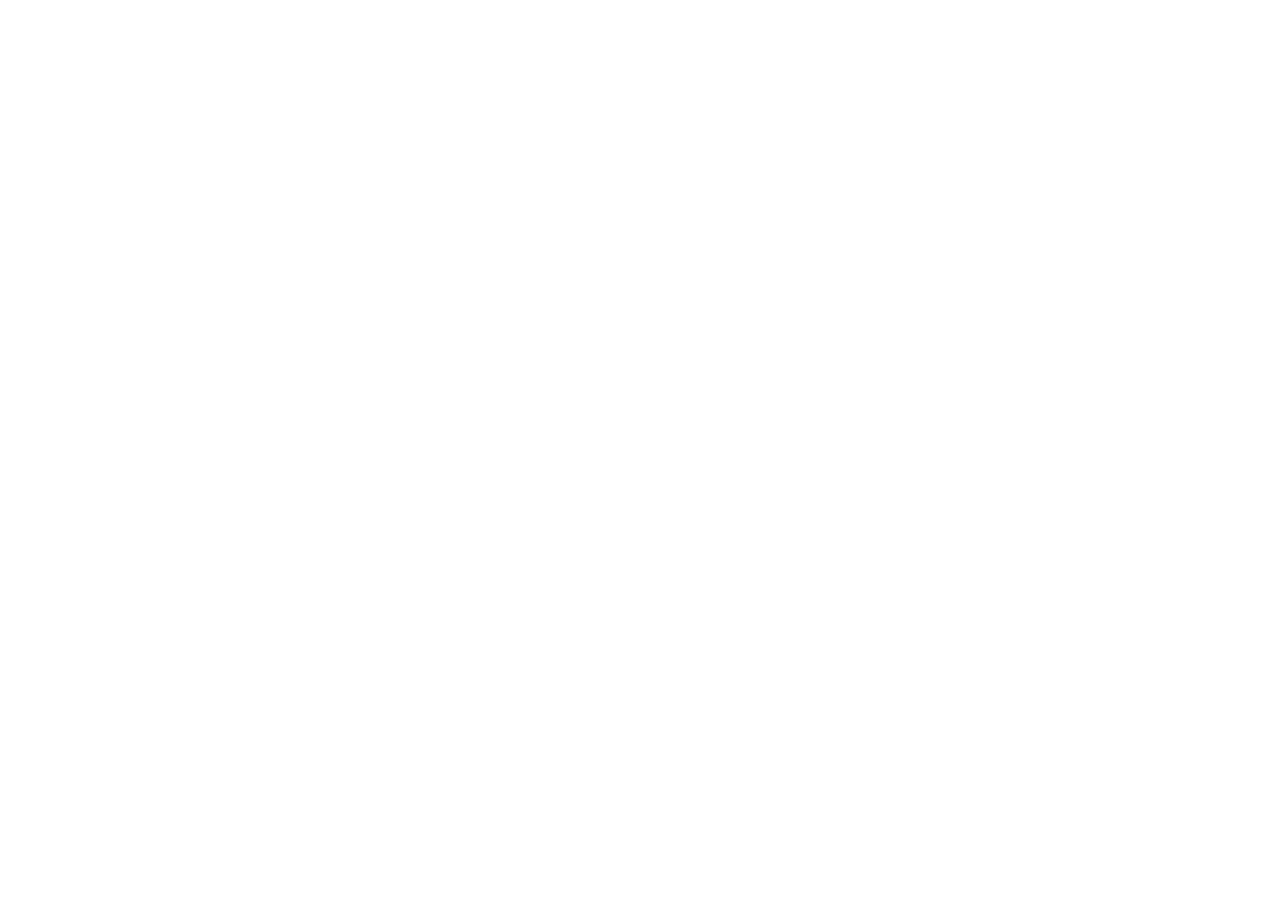
==== index.html @ cb74c90e "genesis" ====
<!DOCTYPE html>
<html lang="pt-br">
<head>
    <meta charset="UTF-8">
    <meta name="viewport" content="width=device-width, initial-scale=1.0">
    <title>Receitas</title>
</head>
<body>
    
</body>
</html>
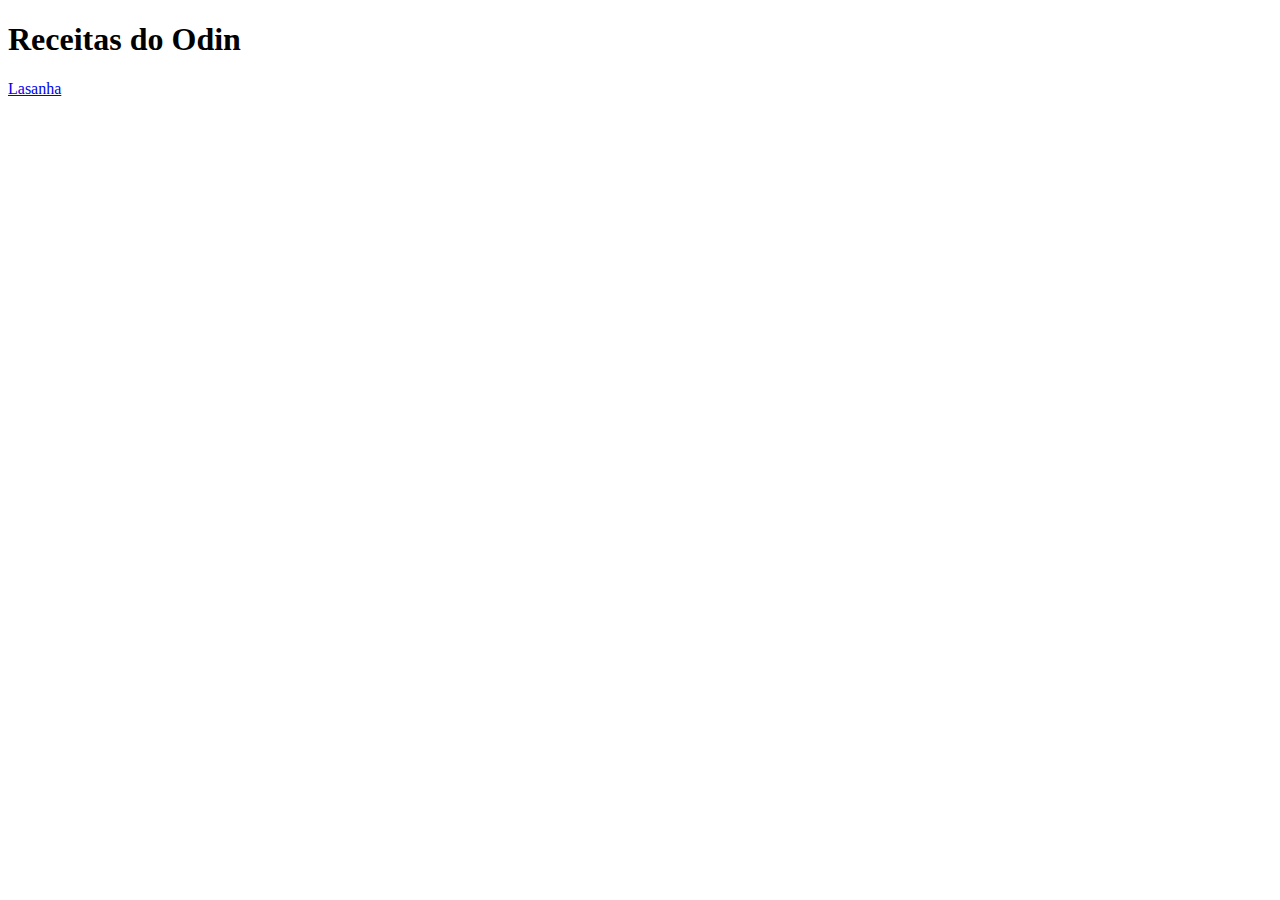
==== commit 96237501: "adicionada receita lasanha" ====
--- a/index.html
+++ b/index.html
@@ -3,9 +3,10 @@
 <head>
     <meta charset="UTF-8">
     <meta name="viewport" content="width=device-width, initial-scale=1.0">
-    <title>Receitas</title>
+    <title>Receitas do Odin</title>
 </head>
 <body>
-    
+    <h1>Receitas do Odin</h1>
+    <a href="receitas/lasanha.html">Lasanha</a>
 </body>
 </html>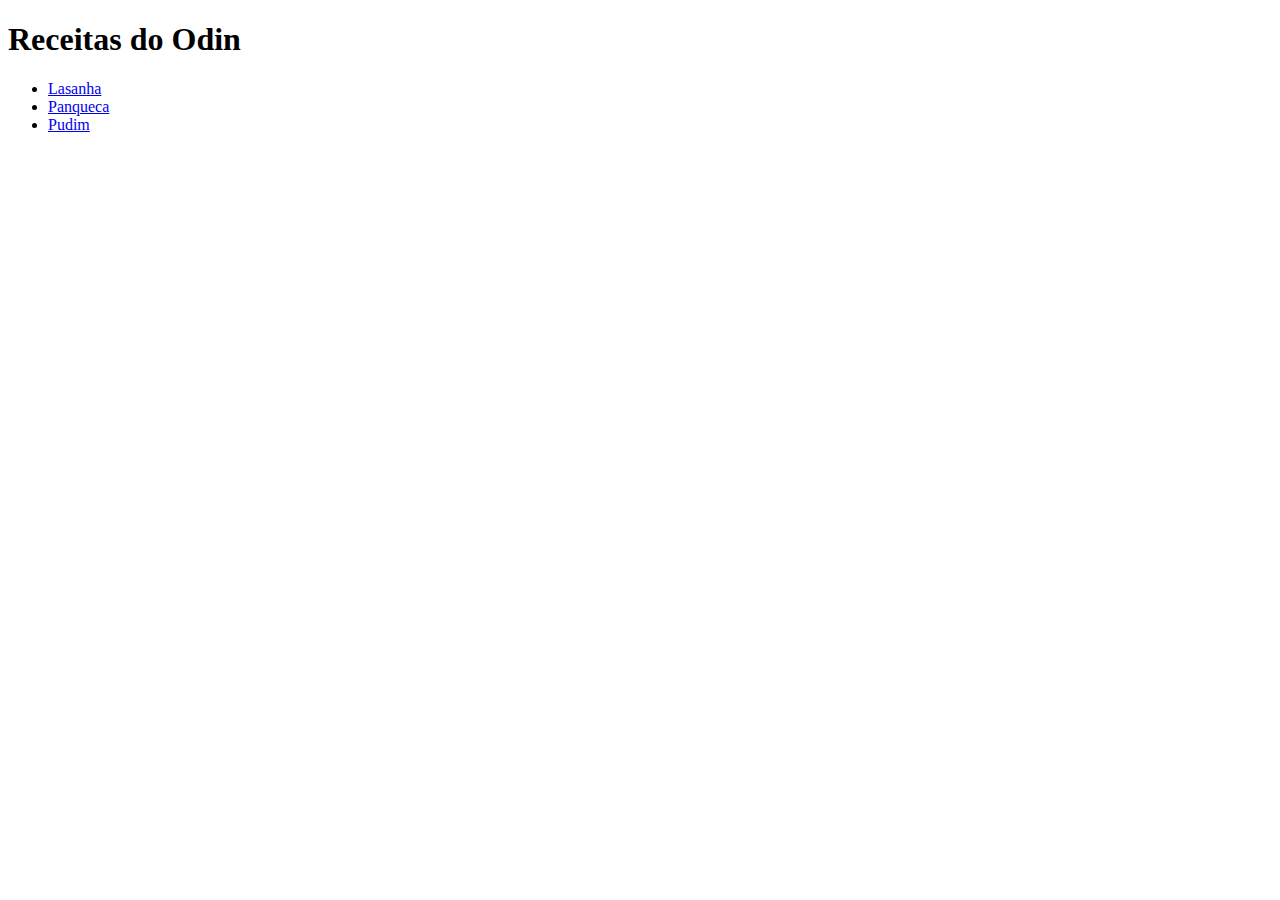
==== commit ffc41a20: "mais receitas adicionadas" ====
--- a/index.html
+++ b/index.html
@@ -7,6 +7,10 @@
 </head>
 <body>
     <h1>Receitas do Odin</h1>
-    <a href="receitas/lasanha.html">Lasanha</a>
+    <ul>
+    <li><a href="receitas/lasanha.html">Lasanha</a></li>
+    <li><a href="receitas/panqueca.html">Panqueca</a></li>
+    <li><a href="receitas/pudim.html">Pudim</a></li>
+    </ul>
 </body>
 </html>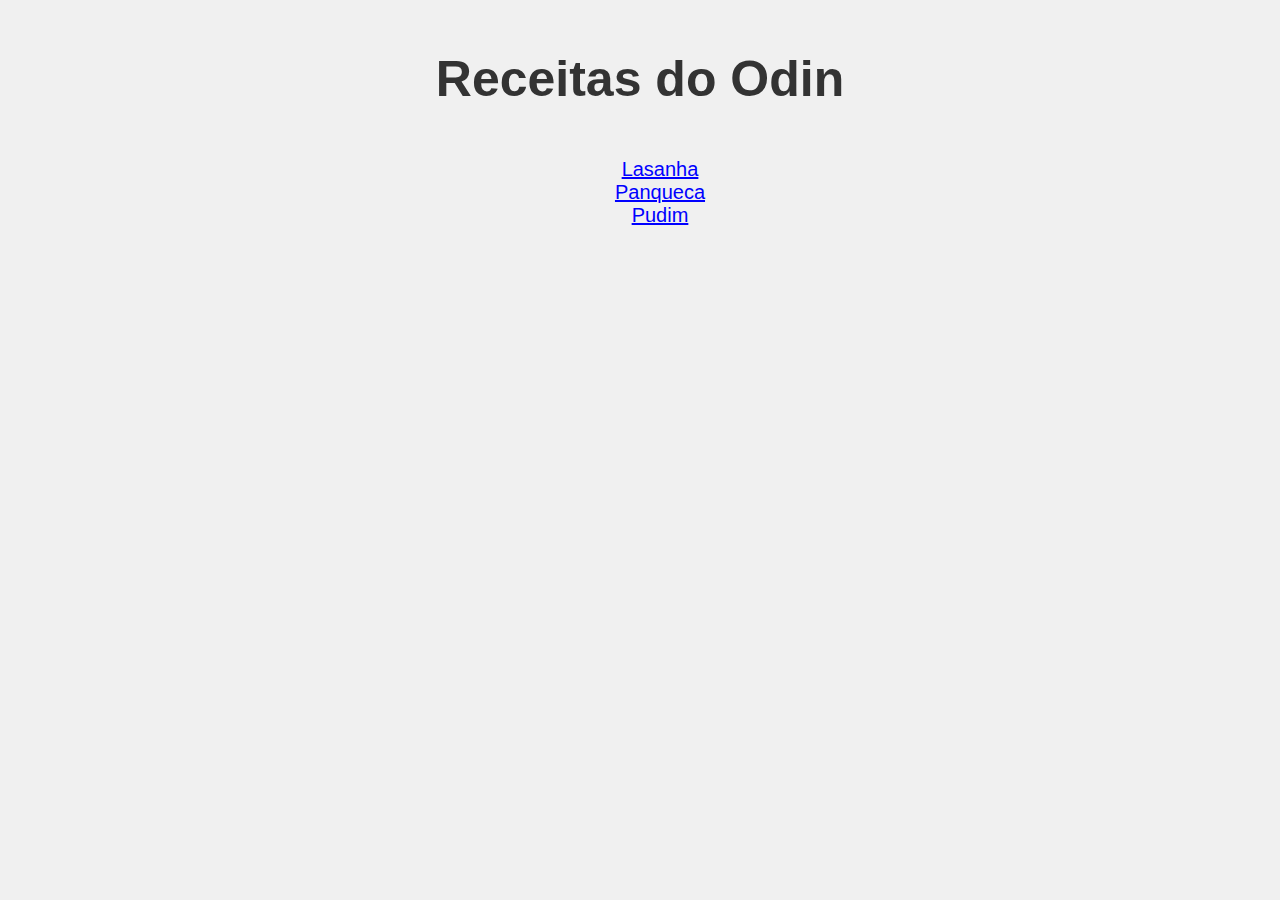
==== commit ad60ca53: "css adicionado" ====
--- a/index.html
+++ b/index.html
@@ -1,16 +1,21 @@
 <!DOCTYPE html>
 <html lang="pt-br">
-<head>
-    <meta charset="UTF-8">
-    <meta name="viewport" content="width=device-width, initial-scale=1.0">
+  <head>
+    <meta charset="UTF-8" />
+    <meta name="viewport" content="width=device-width, initial-scale=1.0" />
     <title>Receitas do Odin</title>
-</head>
-<body>
-    <h1>Receitas do Odin</h1>
-    <ul>
-    <li><a href="receitas/lasanha.html">Lasanha</a></li>
-    <li><a href="receitas/panqueca.html">Panqueca</a></li>
-    <li><a href="receitas/pudim.html">Pudim</a></li>
-    </ul>
-</body>
-</html>+    <link rel="stylesheet" href="style.css" />
+  </head>
+  <body>
+    <div>
+      <h1>Receitas do Odin</h1>
+    </div>
+    <div class="receitas">
+      <ul>
+        <li><a href="receitas/lasanha.html">Lasanha</a></li>
+        <li><a href="receitas/panqueca.html">Panqueca</a></li>
+        <li><a href="receitas/pudim.html">Pudim</a></li>
+      </ul>
+    </div>
+  </body>
+</html>
--- a/style.css
+++ b/style.css
@@ -0,0 +1,68 @@
+body {
+  background-color: #f0f0f0;
+  font-family: Arial, sans-serif;
+  margin: 0;
+  padding: 0;
+}
+
+img {
+  height: auto;
+  width: 500px;
+  display: block;
+  margin-left: auto;
+  margin-right: auto;
+  margin-top: 50px;
+  margin-bottom: 50px;
+}
+
+h1 {
+  text-align: center;
+  font-size: 50px;
+  color: #333;
+  margin-top: 50px;
+  margin-bottom: 50px;
+}
+
+h2 {
+  text-align: center;
+  font-size: 30px;
+  color: #333;
+  margin-top: 50px;
+  margin-bottom: 50px;
+}
+
+h3 {
+  text-align: center;
+  font-size: 20px;
+  color: #333;
+  margin-top: 50px;
+  margin-bottom: 50px;
+}
+
+a {
+  text-align: center;
+  font-size: 20px;
+  color: blue;
+  margin-top: 50px;
+  margin-bottom: 50px;
+}
+
+.back {
+  text-align: center;
+  font-size: 20px;
+  color: blue;
+  margin-top: 50px;
+  margin-bottom: 50px;
+}
+
+.receitas {
+  text-align: center;
+  font-size: 20px;
+  color: blue;
+  margin-top: 50px;
+  margin-bottom: 50px;
+}
+
+li {
+  list-style-type: none;
+}